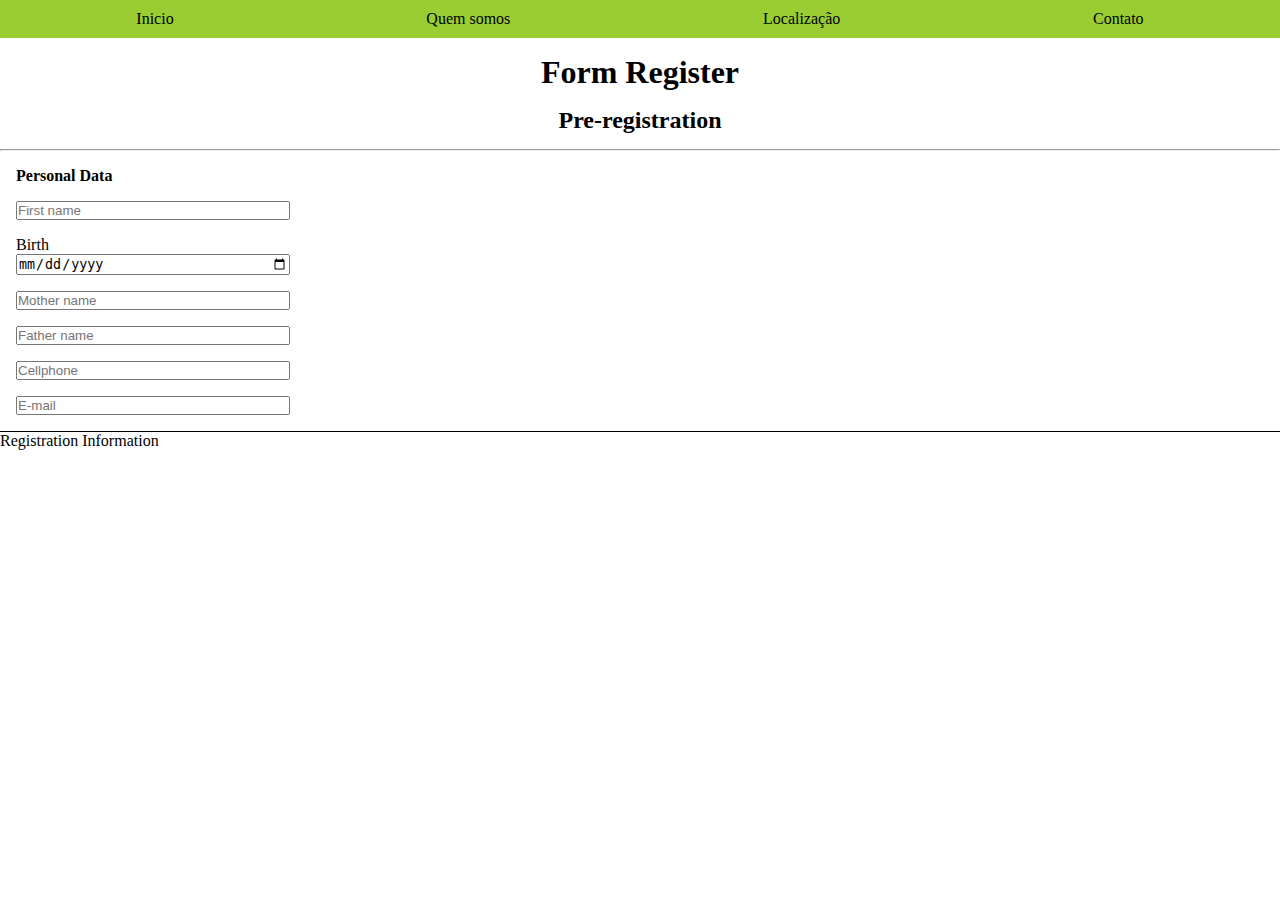
==== index.html @ 66307f01 "Primeiro commit" ====
<!DOCTYPE html>
<html lang="pt-br">

<head>
    <meta charset="UTF-8">
    <meta http-equiv="X-UA-Compatible" content="IE=edge">
    <link rel="stylesheet" href="./style.css">
    <meta name="viewport" content="width=device-width, initial-scale=1.0">
    <title>School Form</title>
</head>

<body>
    <header>
        <nav>
            <ul>
                <li>Inicio</li>
                <li>Quem somos</li>
                <li>Localização</li>
                <li>Contato</li>

            </ul>
        </nav>
    </header>
    <section>
        <header>
            <h1>Form Register</h1>
            <h2>Pre-registration</h2>
            <hr>
        </header>
        <article id="principal">
            <article>
                <form method="post">
                    <h4>Personal Data</h4>
                    <input type="text" placeholder="First name">
                    <label>Birth</label>
                    <input type="date">
                    <input type="text" placeholder="Mother name">
                    <input type="text" placeholder="Father name">
                    <input type="number" placeholder="Cellphone">
                    <input type="e-mail" placeholder="E-mail">

                </form>
            </article>
            
            <article class="art2">
                <p>Registration Information</p>
            </article>
        
        </article>


    </section>
</body>

</html>
---- style.css ----
* {
  margin: 0;
  padding: 0;
}

ul {
  margin: auto;
  display: flex;
  list-style: none;
  justify-content: center;
  justify-content: space-around;
  background-color: yellowgreen;
  padding: 10px;
}

h1,
h2 {
  margin-top: 1rem;
  margin-bottom: 15px;
  text-align: center;
}

form {
  display: flex;
  flex-direction: column;
  padding: 1rem;
}

input {
  margin-top: 1rem;
  width: 30vh;
}

label {
  position: relative;
  top: 1rem;
}


article{
  
}

.art2 {
  border-top: 1px solid black;
}
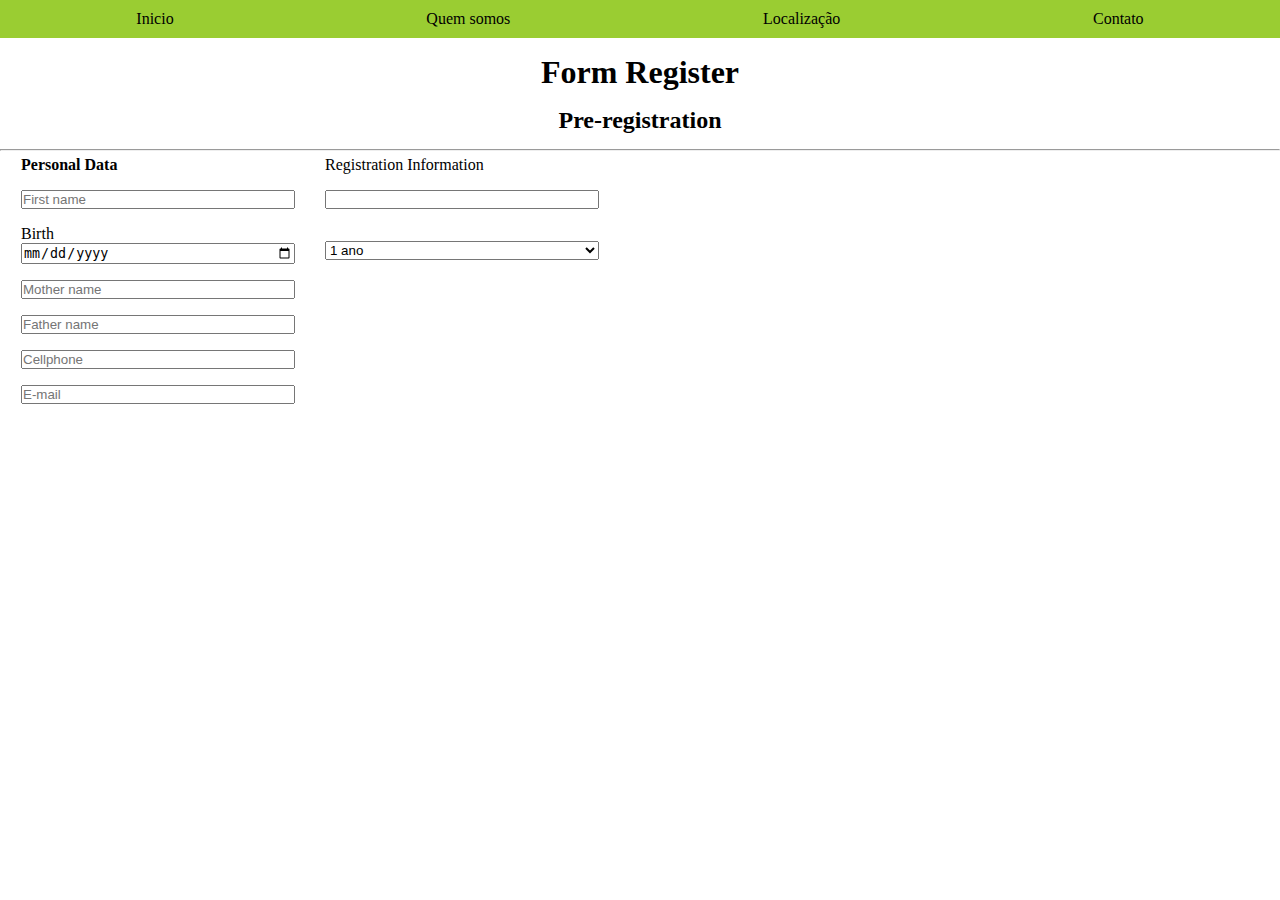
==== commit 481c55bb: "Segundo commit" ====
--- a/index.html
+++ b/index.html
@@ -41,11 +41,26 @@
 
                 </form>
             </article>
-            
             <article class="art2">
-                <p>Registration Information</p>
+
+                <form action="">
+                    <p>Registration Information</p>
+                    <input type="text">
+                    <select>
+                        <option value="1ano">1 ano</option>
+                        <option value="1ano">2 ano</option>
+                        <option value="1ano">3 ano</option>
+                        <option value="1ano">4 ano</option>
+                        <option value="1ano">5 ano</option>
+                        <option value="1ano">6 ano</option>
+                        <option value="1ano">7 ano</option>
+                        <option value="1ano">8 ano</option>
+                        <option value="1ano">9 ano</option>
+                    </select>
+                    
+                </form>
             </article>
-        
+
         </article>
 
 
--- a/style.css
+++ b/style.css
@@ -23,12 +23,14 @@
 form {
   display: flex;
   flex-direction: column;
-  padding: 1rem;
+  margin-left: 1rem;
+  padding: 5px;
 }
 
 input {
   margin-top: 1rem;
   width: 30vh;
+  
 }
 
 label {
@@ -36,11 +38,18 @@
   top: 1rem;
 }
 
-
 article{
-  
+    display: inline-block;
 }
 
-.art2 {
-  border-top: 1px solid black;
+
+select{
+    margin-top: 2rem;
 }
+
+
+
+
+
+
+
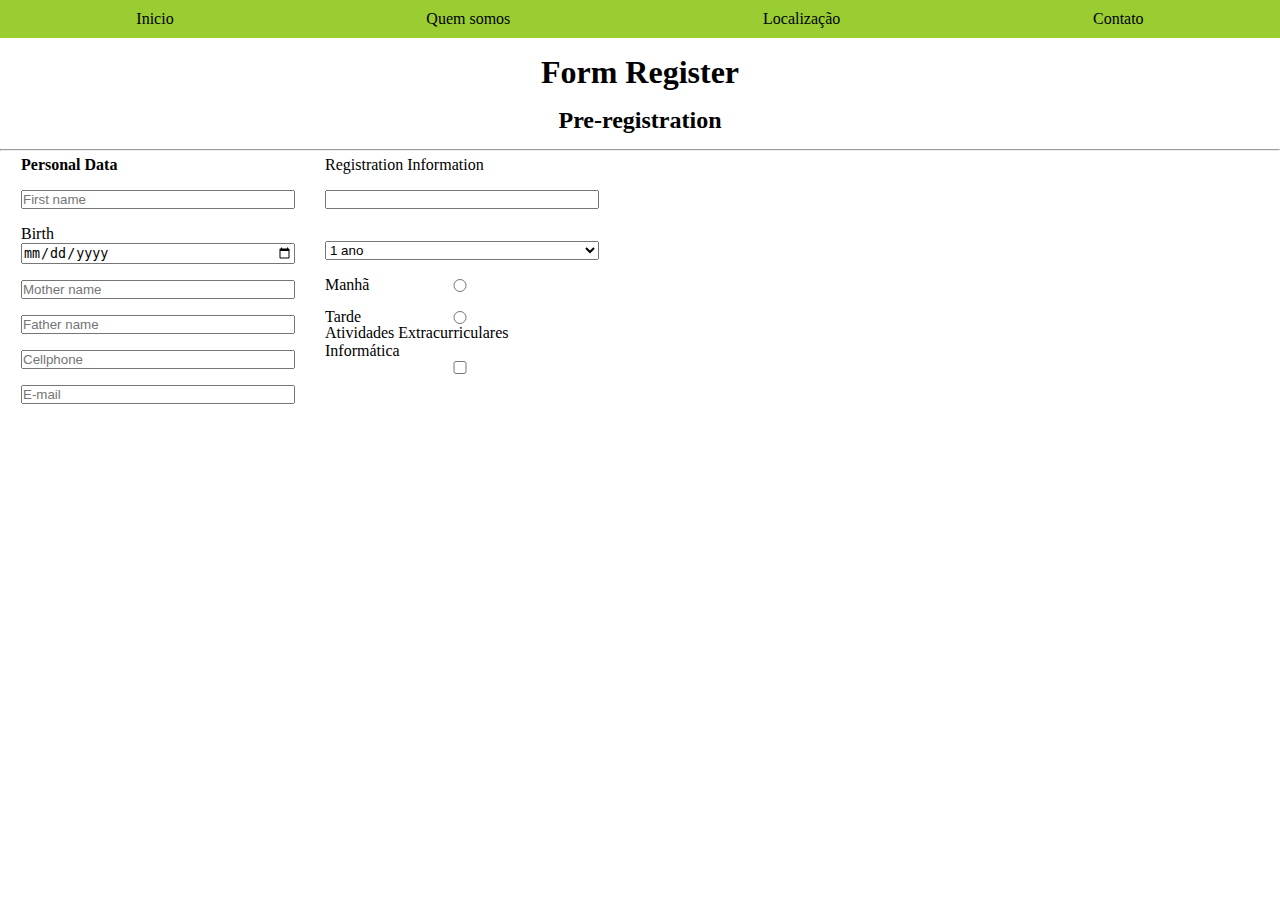
==== commit 9ba9acae: "Terceiro commit" ====
--- a/index.html
+++ b/index.html
@@ -57,7 +57,11 @@
                         <option value="1ano">8 ano</option>
                         <option value="1ano">9 ano</option>
                     </select>
-                    
+                    <label>Manhã</label><input type="radio" name="turn" value="op1">
+                    <label>Tarde</label><input type="radio" name="turn" value="op2">
+
+                    <p>Atividades Extracurriculares</p>
+                    Informática<input type="checkbox">
                 </form>
             </article>
 
--- a/style.css
+++ b/style.css
@@ -47,9 +47,17 @@
     margin-top: 2rem;
 }
 
+[type="radio"]{
+    margin-top: 1px;
+}
+
+[type="checkbox"]{
+    margin-top: 1px;
+}
 
 
 
 
 
 
+
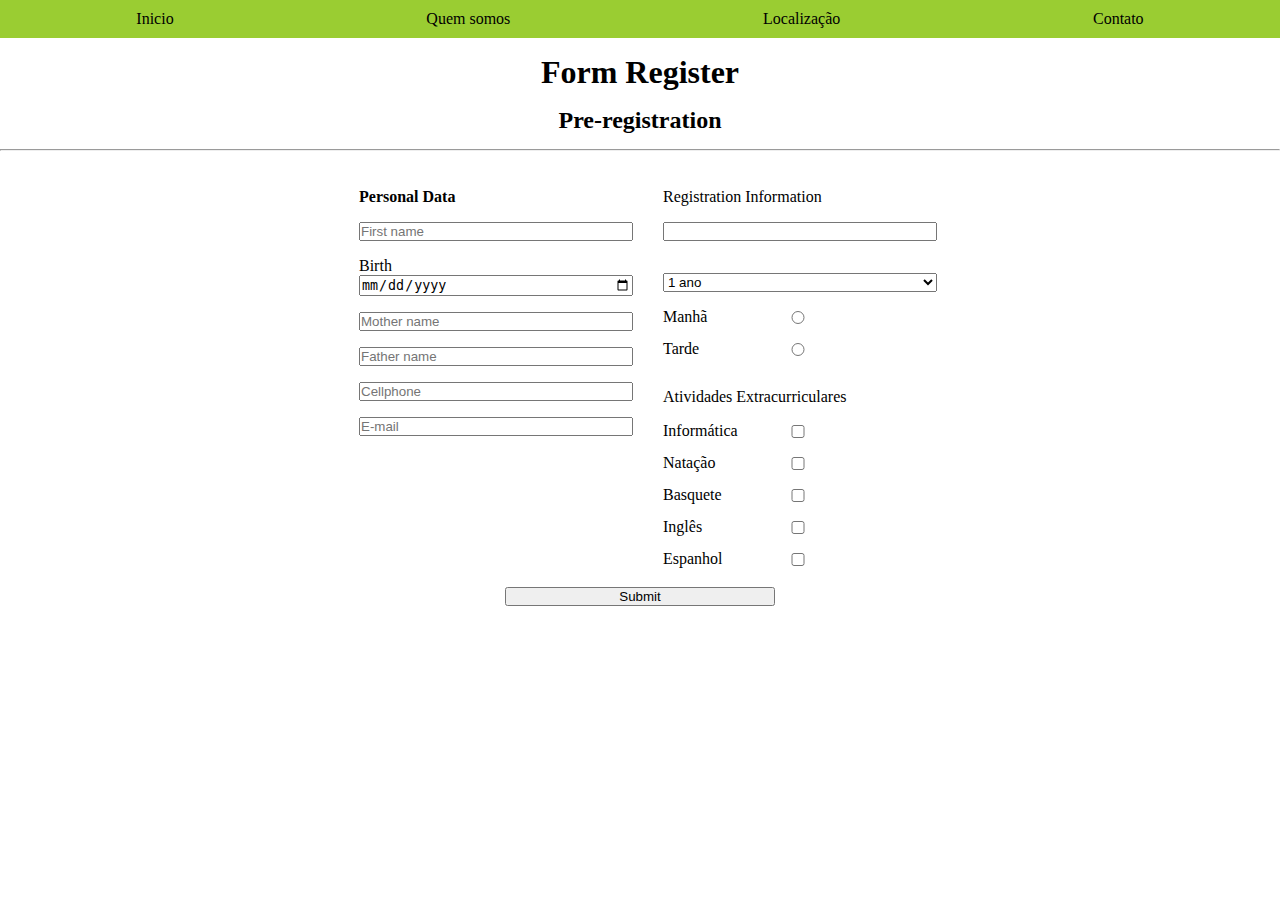
==== commit d0353eef: "Quarto commit" ====
--- a/index.html
+++ b/index.html
@@ -22,11 +22,13 @@
         </nav>
     </header>
     <section>
+        
         <header>
             <h1>Form Register</h1>
             <h2>Pre-registration</h2>
             <hr>
         </header>
+        <div class="container">
         <article id="principal">
             <article>
                 <form method="post">
@@ -57,18 +59,31 @@
                         <option value="1ano">8 ano</option>
                         <option value="1ano">9 ano</option>
                     </select>
-                    <label>Manhã</label><input type="radio" name="turn" value="op1">
-                    <label>Tarde</label><input type="radio" name="turn" value="op2">
+
+                    
+                    <label class="lb1">Manhã</label><input type="radio" name="turn" value="op1">
+                    <label class="lb1">Tarde</label><input type="radio" name="turn" value="op2">    
 
                     <p>Atividades Extracurriculares</p>
-                    Informática<input type="checkbox">
+                    <label>Informática</label><input type="checkbox">
+                    <label>Natação</label><input type="checkbox">
+                    <label>Basquete</label><input type="checkbox">
+                    <label>Inglês</label><input type="checkbox">
+                    <label>Espanhol</label><input type="checkbox">
+                    <footer>
+                        <input type="submit">
+                    </footer>
                 </form>
             </article>
 
         </article>
 
+        
+
 
     </section>
+    
+</div>
 </body>
 
 </html>--- a/style.css
+++ b/style.css
@@ -39,7 +39,7 @@
 }
 
 article{
-    display: inline-block;
+  display: inline-block;
 }
 
 
@@ -56,8 +56,34 @@
 }
 
 
+/* [type="submit"]{
+  display: block;
+  margin: auto;
+} */
+
+p{
+  margin-top: 2rem;
+}
+
+
+.container{
+  position: absolute;
+  left: 50%;
+  transform: translateX(-50%);
+}
+
+footer{
+  position: absolute;
+  left: 50%;
+  top: 100%;
+  transform: translateX(-50%);
+  
+}
 
 
 
 
 
+
+
+
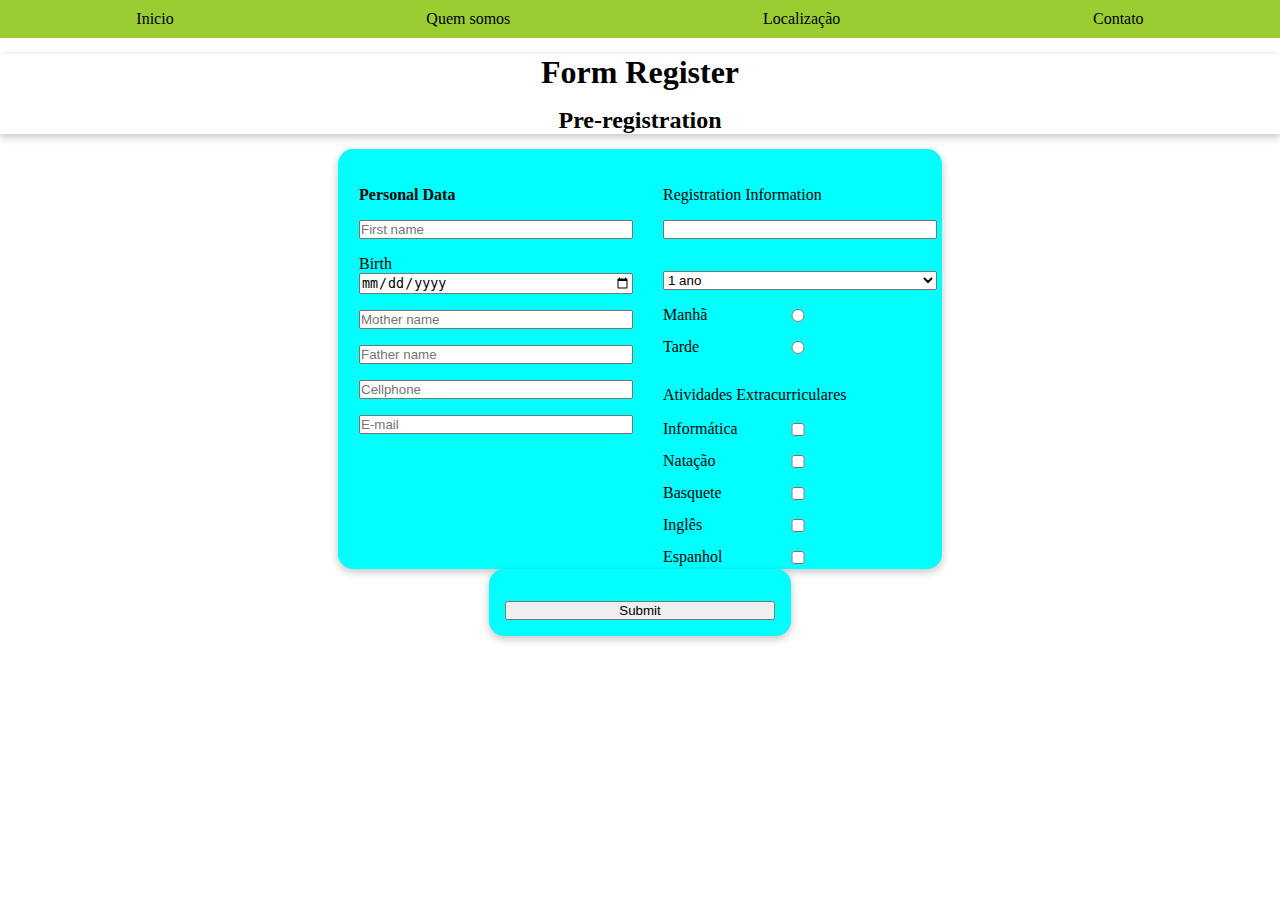
==== commit b4adb48d: "Final commit" ====
--- a/index.html
+++ b/index.html
@@ -22,68 +22,68 @@
         </nav>
     </header>
     <section>
-        
-        <header>
+
+        <header id="h1">
             <h1>Form Register</h1>
             <h2>Pre-registration</h2>
-            <hr>
+
         </header>
         <div class="container">
-        <article id="principal">
-            <article>
-                <form method="post">
-                    <h4>Personal Data</h4>
-                    <input type="text" placeholder="First name">
-                    <label>Birth</label>
-                    <input type="date">
-                    <input type="text" placeholder="Mother name">
-                    <input type="text" placeholder="Father name">
-                    <input type="number" placeholder="Cellphone">
-                    <input type="e-mail" placeholder="E-mail">
+            <article id="principal">
+                <article>
+                    <form method="post">
+                        <h4>Personal Data</h4>
+                        <input type="text" placeholder="First name">
+                        <label>Birth</label>
+                        <input type="date">
+                        <input type="text" placeholder="Mother name">
+                        <input type="text" placeholder="Father name">
+                        <input type="number" placeholder="Cellphone">
+                        <input type="e-mail" placeholder="E-mail">
 
-                </form>
-            </article>
-            <article class="art2">
+                    </form>
+                </article>
+                <article class="art2">
 
-                <form action="">
-                    <p>Registration Information</p>
-                    <input type="text">
-                    <select>
-                        <option value="1ano">1 ano</option>
-                        <option value="1ano">2 ano</option>
-                        <option value="1ano">3 ano</option>
-                        <option value="1ano">4 ano</option>
-                        <option value="1ano">5 ano</option>
-                        <option value="1ano">6 ano</option>
-                        <option value="1ano">7 ano</option>
-                        <option value="1ano">8 ano</option>
-                        <option value="1ano">9 ano</option>
-                    </select>
+                    <form action="">
+                        <p>Registration Information</p>
+                        <input type="text">
+                        <select>
+                            <option value="1ano">1 ano</option>
+                            <option value="1ano">2 ano</option>
+                            <option value="1ano">3 ano</option>
+                            <option value="1ano">4 ano</option>
+                            <option value="1ano">5 ano</option>
+                            <option value="1ano">6 ano</option>
+                            <option value="1ano">7 ano</option>
+                            <option value="1ano">8 ano</option>
+                            <option value="1ano">9 ano</option>
+                        </select>
 
-                    
-                    <label class="lb1">Manhã</label><input type="radio" name="turn" value="op1">
-                    <label class="lb1">Tarde</label><input type="radio" name="turn" value="op2">    
 
-                    <p>Atividades Extracurriculares</p>
-                    <label>Informática</label><input type="checkbox">
-                    <label>Natação</label><input type="checkbox">
-                    <label>Basquete</label><input type="checkbox">
-                    <label>Inglês</label><input type="checkbox">
-                    <label>Espanhol</label><input type="checkbox">
-                    <footer>
-                        <input type="submit">
-                    </footer>
-                </form>
+                        <label class="lb1">Manhã</label><input type="radio" name="turn" value="op1">
+                        <label class="lb1">Tarde</label><input type="radio" name="turn" value="op2">
+
+                        <p>Atividades Extracurriculares</p>
+                        <label>Informática</label><input type="checkbox">
+                        <label>Natação</label><input type="checkbox">
+                        <label>Basquete</label><input type="checkbox">
+                        <label>Inglês</label><input type="checkbox">
+                        <label>Espanhol</label><input type="checkbox">
+                        <footer>
+                            <input type="submit">
+                        </footer>
+                    </form>
+                </article>
+
             </article>
 
-        </article>
 
-        
 
 
     </section>
-    
-</div>
+
+    </div>
 </body>
 
 </html>--- a/style.css
+++ b/style.css
@@ -30,7 +30,6 @@
 input {
   margin-top: 1rem;
   width: 30vh;
-  
 }
 
 label {
@@ -38,52 +37,46 @@
   top: 1rem;
 }
 
-article{
+article {
   display: inline-block;
 }
 
-
-select{
-    margin-top: 2rem;
-}
-
-[type="radio"]{
-    margin-top: 1px;
-}
-
-[type="checkbox"]{
-    margin-top: 1px;
-}
-
-
-/* [type="submit"]{
-  display: block;
-  margin: auto;
-} */
-
-p{
+select {
   margin-top: 2rem;
 }
 
+[type="radio"] {
+  margin-top: 1px;
+}
 
-.container{
+[type="checkbox"] {
+  margin-top: 1px;
+}
+
+#h1 {
+  box-shadow: rgba(0, 0, 0, 0.24) 0px 3px 8px;
+}
+
+p {
+  margin-top: 2rem;
+}
+
+.container {
   position: absolute;
   left: 50%;
   transform: translateX(-50%);
+  background-color: cyan;
+  border-radius: 15px;
+  box-shadow: rgba(0, 0, 0, 0.24) 0px 3px 8px;
 }
 
-footer{
+footer {
   position: absolute;
   left: 50%;
   top: 100%;
   transform: translateX(-50%);
-  
+  box-shadow: rgba(0, 0, 0, 0.24) 0px 3px 8px;
+  background-color: cyan;
+  padding: 1rem;
+  border-radius: 15px;
 }
-
-
-
-
-
-
-
-
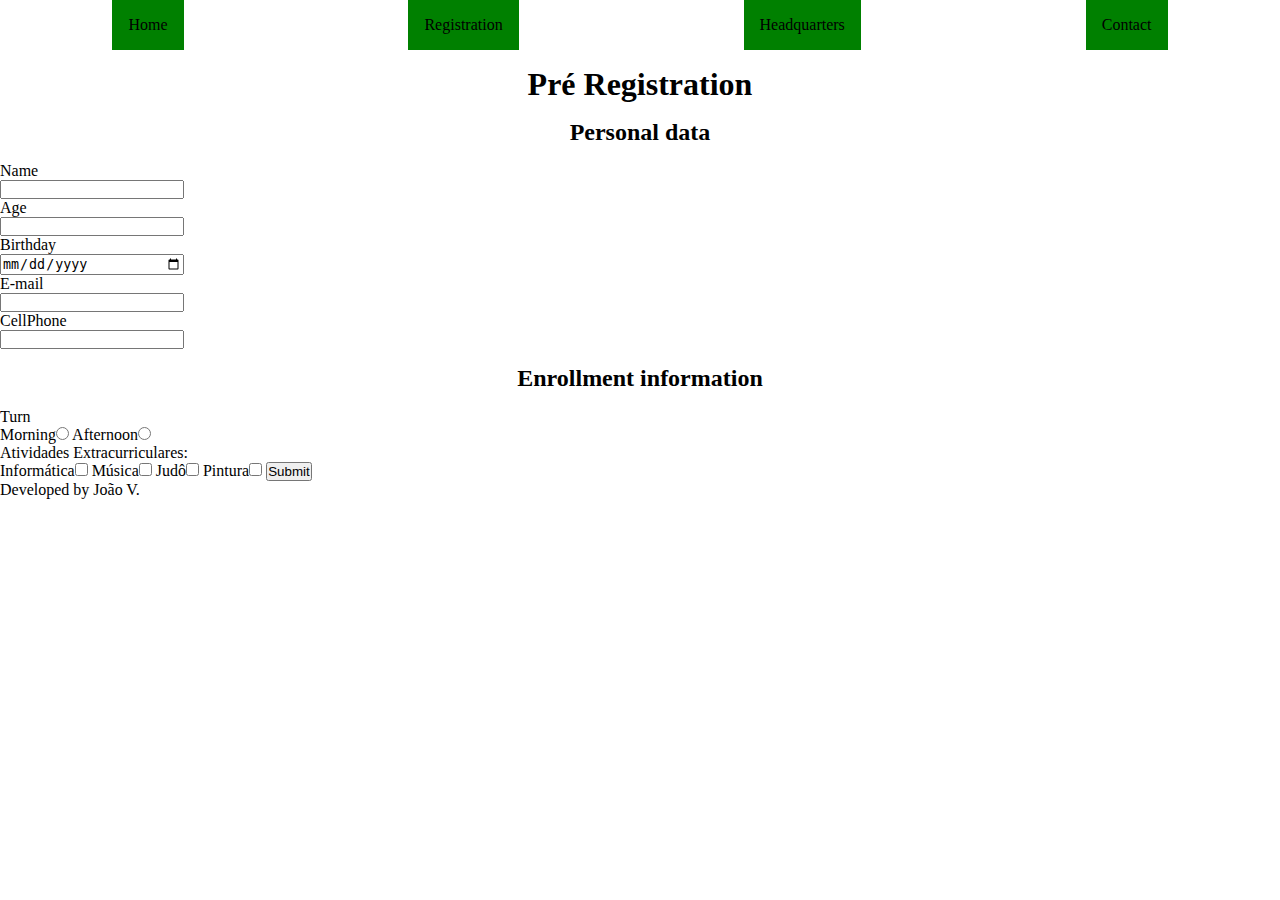
==== commit 9c88d3d7: "First commit" ====
--- a/index.html
+++ b/index.html
@@ -1,5 +1,5 @@
 <!DOCTYPE html>
-<html lang="pt-br">
+<html lang="en">
 
 <head>
     <meta charset="UTF-8">
@@ -13,77 +13,54 @@
     <header>
         <nav>
             <ul>
-                <li>Inicio</li>
-                <li>Quem somos</li>
-                <li>Localização</li>
-                <li>Contato</li>
-
+                <li>Home</li>
+                <li>Registration</li>
+                <li>Headquarters</li>
+                <li>Contact</li>
             </ul>
         </nav>
     </header>
-    <section>
 
-        <header id="h1">
-            <h1>Form Register</h1>
-            <h2>Pre-registration</h2>
-
-        </header>
-        <div class="container">
-            <article id="principal">
-                <article>
-                    <form method="post">
-                        <h4>Personal Data</h4>
-                        <input type="text" placeholder="First name">
-                        <label>Birth</label>
-                        <input type="date">
-                        <input type="text" placeholder="Mother name">
-                        <input type="text" placeholder="Father name">
-                        <input type="number" placeholder="Cellphone">
-                        <input type="e-mail" placeholder="E-mail">
-
-                    </form>
-                </article>
-                <article class="art2">
-
-                    <form action="">
-                        <p>Registration Information</p>
-                        <input type="text">
-                        <select>
-                            <option value="1ano">1 ano</option>
-                            <option value="1ano">2 ano</option>
-                            <option value="1ano">3 ano</option>
-                            <option value="1ano">4 ano</option>
-                            <option value="1ano">5 ano</option>
-                            <option value="1ano">6 ano</option>
-                            <option value="1ano">7 ano</option>
-                            <option value="1ano">8 ano</option>
-                            <option value="1ano">9 ano</option>
-                        </select>
-
-
-                        <label class="lb1">Manhã</label><input type="radio" name="turn" value="op1">
-                        <label class="lb1">Tarde</label><input type="radio" name="turn" value="op2">
-
-                        <p>Atividades Extracurriculares</p>
-                        <label>Informática</label><input type="checkbox">
-                        <label>Natação</label><input type="checkbox">
-                        <label>Basquete</label><input type="checkbox">
-                        <label>Inglês</label><input type="checkbox">
-                        <label>Espanhol</label><input type="checkbox">
-                        <footer>
-                            <input type="submit">
-                        </footer>
-                    </form>
-                </article>
-
-            </article>
+    <h1>Pré Registration</h1>
+    <h2>Personal data</h2>
+    <main>
+        <section class="first-sec">
+            <div class="first-form">
+                <form id="f1">
+                    <label>Name </label><input type="text" class="ipt1">
+                    <label>Age </label><input type="number" class="ipt1">
+                    <label>Birthday </label><input type="date" class="ipt1">
+                    <label>E-mail</label> <input type="email" class="ipt1">
+                    <label>CellPhone</label> <input type="number" class="ipt1">
+                </form>
+            </div>
 
 
 
+            <div class="second-form">
+                <h2>Enrollment information</h2>
+                <form>
+                    <p>Turn</p>
+                    Morning<input type="radio" name="turn">
+                    Afternoon<input type="radio" name="turn">
 
-    </section>
+                    <p>Atividades Extracurriculares:</p>
+                    Informática<input type="checkbox">
+                    Música<input type="checkbox">
+                    Judô<input type="checkbox">
+                    Pintura<input type="checkbox">
 
-    </div>
+                    <input type="submit">
+                </form>
+            </div>
+              
+        </section>
+    </main>
+
+
+    <footer>
+        <p>Developed by João V.</p>
+    </footer>
 </body>
 
 </html>--- a/style.css
+++ b/style.css
@@ -1,82 +1,44 @@
-* {
+*{
   margin: 0;
   padding: 0;
 }
 
-ul {
-  margin: auto;
+
+ul{
+  list-style: none;
   display: flex;
-  list-style: none;
-  justify-content: center;
   justify-content: space-around;
-  background-color: yellowgreen;
-  padding: 10px;
+  
 }
 
-h1,
-h2 {
+li{
+  padding: 1rem;
+  background-color: green;
+}
+
+
+h1{
   margin-top: 1rem;
-  margin-bottom: 15px;
   text-align: center;
 }
 
-form {
+h2{
+  margin-top: 1rem;
+  margin-bottom: 1rem;
+  text-align: center;
+}
+
+
+
+#f1{
   display: flex;
   flex-direction: column;
-  margin-left: 1rem;
-  padding: 5px;
 }
 
-input {
-  margin-top: 1rem;
-  width: 30vh;
+.ipt1{
+  width: 20vh;
 }
 
-label {
-  position: relative;
-  top: 1rem;
-}
 
-article {
-  display: inline-block;
-}
 
-select {
-  margin-top: 2rem;
-}
 
-[type="radio"] {
-  margin-top: 1px;
-}
-
-[type="checkbox"] {
-  margin-top: 1px;
-}
-
-#h1 {
-  box-shadow: rgba(0, 0, 0, 0.24) 0px 3px 8px;
-}
-
-p {
-  margin-top: 2rem;
-}
-
-.container {
-  position: absolute;
-  left: 50%;
-  transform: translateX(-50%);
-  background-color: cyan;
-  border-radius: 15px;
-  box-shadow: rgba(0, 0, 0, 0.24) 0px 3px 8px;
-}
-
-footer {
-  position: absolute;
-  left: 50%;
-  top: 100%;
-  transform: translateX(-50%);
-  box-shadow: rgba(0, 0, 0, 0.24) 0px 3px 8px;
-  background-color: cyan;
-  padding: 1rem;
-  border-radius: 15px;
-}
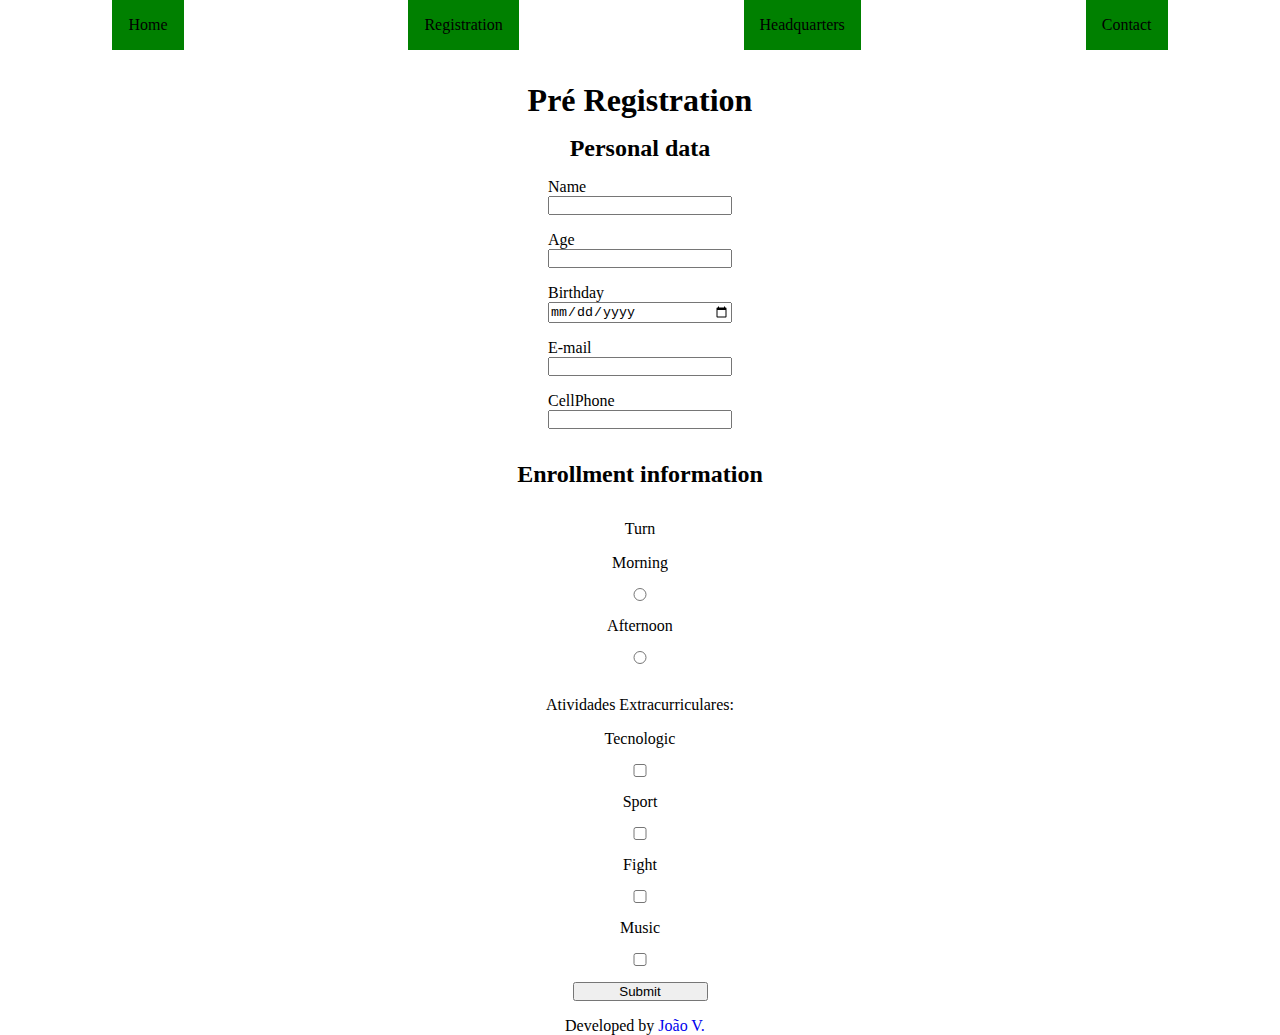
==== commit 662fb50a: "Final commit" ====
--- a/index.html
+++ b/index.html
@@ -27,7 +27,7 @@
         <section class="first-sec">
             <div class="first-form">
                 <form id="f1">
-                    <label>Name </label><input type="text" class="ipt1">
+                    <label>Name </label><input type="text" id="ipt1" class="ipt1">
                     <label>Age </label><input type="number" class="ipt1">
                     <label>Birthday </label><input type="date" class="ipt1">
                     <label>E-mail</label> <input type="email" class="ipt1">
@@ -38,29 +38,33 @@
 
 
             <div class="second-form">
-                <h2>Enrollment information</h2>
-                <form>
-                    <p>Turn</p>
-                    Morning<input type="radio" name="turn">
-                    Afternoon<input type="radio" name="turn">
+                <form id="f2">
+                    <h2>Enrollment information</h2>
 
-                    <p>Atividades Extracurriculares:</p>
-                    Informática<input type="checkbox">
-                    Música<input type="checkbox">
-                    Judô<input type="checkbox">
-                    Pintura<input type="checkbox">
+                    <p class="p1">Turn</p>
+                    <label>Morning</label><input type="radio" name="turn">
+                    <label>Afternoon</label><input type="radio" name="turn">
 
-                    <input type="submit">
+                    <p class="p1">Atividades Extracurriculares:</p>
+                    <label>Tecnologic</label><input type="checkbox">
+                    <label>Sport</label><input type="checkbox">
+                    <label>Fight</label><input type="checkbox">
+                    <label>Music </label><input type="checkbox">
+
+                    <input type="submit" value="Submit" id="submit">
                 </form>
             </div>
-              
+
         </section>
     </main>
 
 
     <footer>
-        <p>Developed by João V.</p>
+        <p id="p2">Developed by <a href="https://github.com/joaovxsantos">João V.</a></p>
     </footer>
+
+
+    <script src="./script.js"></script>
 </body>
 
 </html>--- a/style.css
+++ b/style.css
@@ -1,44 +1,78 @@
-*{
+* {
   margin: 0;
   padding: 0;
 }
 
-
-ul{
+ul {
   list-style: none;
   display: flex;
   justify-content: space-around;
-  
 }
 
-li{
+li {
   padding: 1rem;
   background-color: green;
 }
 
-
-h1{
-  margin-top: 1rem;
+h1 {
+  margin-top: 2rem;
   text-align: center;
 }
 
-h2{
+h2 {
   margin-top: 1rem;
   margin-bottom: 1rem;
   text-align: center;
 }
 
+.first-form {
+  display: flex;
+  justify-content: center;
+}
 
-
-#f1{
+#f1 {
   display: flex;
   flex-direction: column;
 }
 
-.ipt1{
+.ipt1 {
   width: 20vh;
+  margin-bottom: 1rem;
 }
 
+.second-form {
+  margin: auto;
+  width: 300px;
+  text-align: center;
+}
 
+#f2 {
+  display: flex;
+  flex-direction: column;
+}
 
+.p1,
+[name="turn"],
+[type="checkbox"] {
+  margin-top: 1rem;
+  margin-bottom: 1rem;
+}
 
+[type="submit"] {
+  margin: auto;
+  margin-bottom: 1rem;
+  width: 15vh;
+}
+
+footer {
+  width: 150px;
+  margin: auto;
+}
+
+a:visited {
+  color: black;
+}
+
+a {
+  text-decoration: none;
+}
